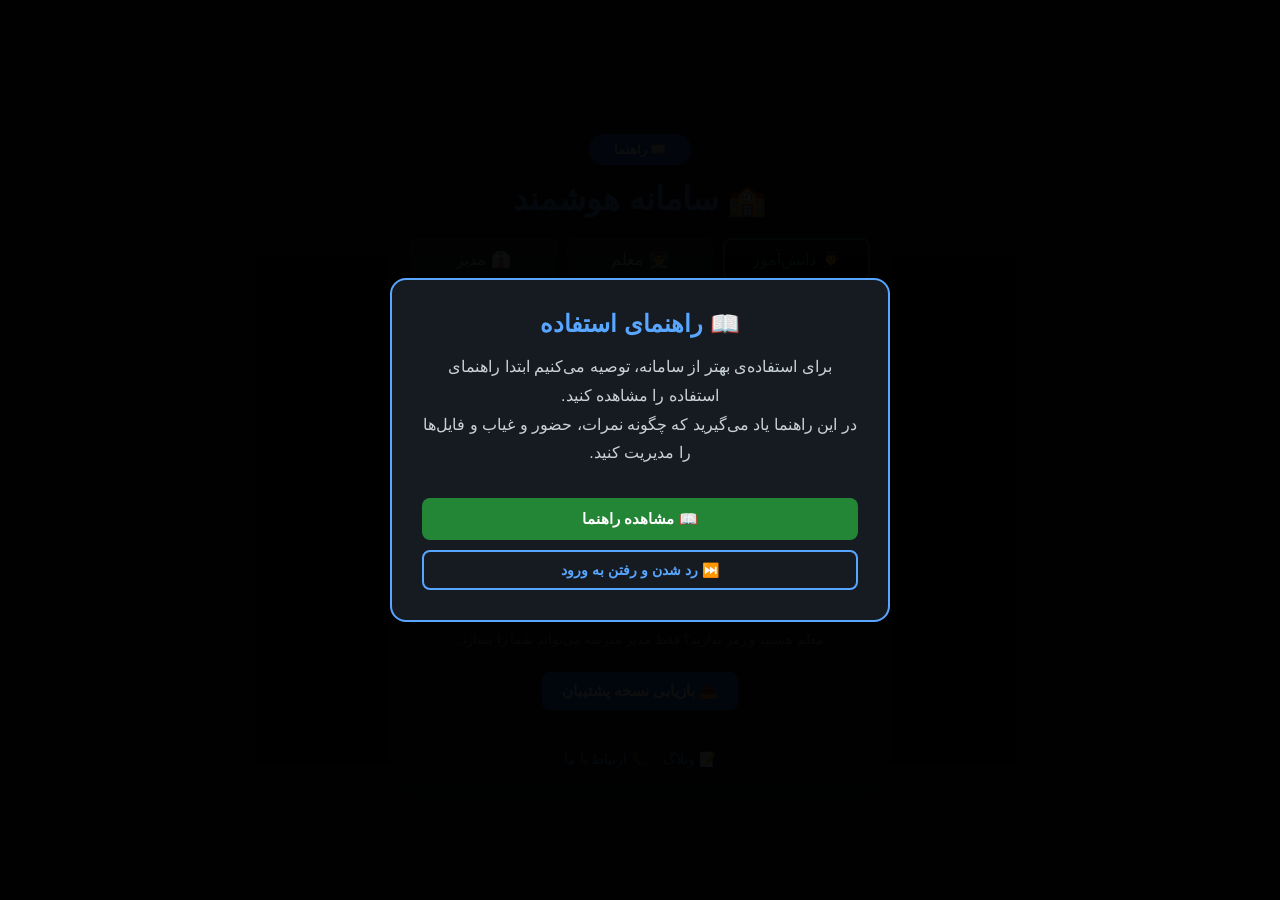
==== admin.html @ 0e5becac "Add files via upload" ====
<!DOCTYPE html>
<html lang="fa" dir="rtl">
<head>
    <meta charset="UTF-8">
    <meta name="viewport" content="width=device-width, initial-scale=1.0">
    <title>پنل مدیریت مدیر</title>
    <link rel="stylesheet" href="style.css">
    <style>
        .admin-box { background: #0d1117; padding: 20px; border-radius: 12px; margin-bottom: 20px; border: 1px solid #30363d; }
        .teacher-card { display: flex; justify-content: space-between; align-items: center; background: #161b22; padding: 10px 15px; border-radius: 8px; border: 1px solid #30363d; margin-bottom: 10px; }
        .created-teacher-card { background: #161b22; padding: 10px 15px; border-radius: 8px; border: 2px solid #238636; margin-bottom: 10px; font-size: 14px; }
        .created-teacher-card strong { color: #3fb950; }
        .monitor-table { width: 100%; border-collapse: collapse; margin-top: 10px; }
        .monitor-table th, .monitor-table td { padding: 8px; text-align: right; border-bottom: 1px solid #30363d; }
        .monitor-table th { background: #0d1117; color: #58a6ff; }
        .view-grades-btn { background: #1f6feb; color: white; border: none; border-radius: 4px; padding: 4px 12px; cursor: pointer; font-size: 12px; }
        .back-to-list-btn { background: #21262d; color: white; border: 1px solid #30363d; border-radius: 8px; padding: 10px 20px; cursor: pointer; font-size: 13px; width: auto; margin-top: 15px; }
        .teacher-password { color: #58a6ff; font-weight: bold; font-size: 14px; margin-left: 10px; }
        .export-btn { background: #238636; color: white; border: none; border-radius: 4px; padding: 4px 10px; cursor: pointer; font-size: 12px; }
    </style>
</head>
<body>
    <div class="container">
        <div style="display:flex; justify-content:space-between; align-items:center; margin-bottom:20px;">
            <h2 style="margin:0; color:#d29922;">👔 پنل مدیریت مدیر</h2>
            <div style="display:flex; gap:10px;">
                <button onclick="exportBackup()" style="width:auto; padding:8px 15px; background:#d29922;">📥 تهیه نسخه پشتیبان</button>
                <button onclick="importBackup()" style="width:auto; padding:8px 15px; background:#1f6feb;">📤 بازیابی نسخه پشتیبان</button>
                <button onclick="viewTeacherReport()" style="width:auto; padding:8px 15px; background:#238636;">📊 گزارش جامع معلم</button>
                <button onclick="logout()" style="width:auto; padding:8px 15px; background:#da3633;">خروج</button>
            </div>
        </div>

        <div class="admin-box">
            <h3 style="color:#58a6ff; margin-bottom:10px;">➕ ساخت معلم جدید</h3>
            <div style="display:flex; gap:10px; flex-wrap:wrap; align-items:flex-end;">
                <div style="flex:1; min-width:120px;">
                    <label style="font-size:12px;">نام کاربری معلم</label>
                    <input type="text" id="newTeacherUsername" placeholder="مثلاً: استاد_احمدی">
                </div>
                <div style="flex:1; min-width:120px;">
                    <label style="font-size:12px;">رمز عبور معلم</label>
                    <input type="text" id="newTeacherPassword" placeholder="مثلاً: 12345">
                </div>
                <div style="flex:1; min-width:120px;">
                    <label style="font-size:12px;">نام مدرسه</label>
                    <input type="text" id="newTeacherSchool" placeholder="مثلاً: دبیرستان شهید بهشتی">
                </div>
                <button onclick="createTeacher()" style="width:auto; padding:8px 20px; background:#238636;">ساختن معلم</button>
            </div>
            <div id="createdTeacherInfo" style="margin-top:15px; display:none;"></div>
        </div>

        <div class="admin-box">
            <h3 style="color:#d29922; margin-bottom:10px;">📋 لیست معلم‌ها</h3>
            <div id="teachersList"></div>
        </div>

        <div class="admin-box">
            <h3 style="color:#3fb950; margin-bottom:10px;">📊 نظارت و گزارش کلاس‌ها</h3>
            <div id="gradesMonitor"></div>
        </div>
    </div>

    <script src="script.js"></script>
    <script>
        window.onload = function() {
            if (localStorage.getItem('userRole') !== 'admin') {
                window.location.href = 'index.html'; return;
            }
            
            if (!checkSubscription()) {
                alert("اشتراک سالانه مدرسه شما به پایان رسیده است!");
                localStorage.removeItem('userRole');
                localStorage.removeItem('currentUser');
                window.location.href = 'index.html'; return;
            }
            
            loadTeachers();
            loadGradesMonitor();
        };

        function createTeacher() {
            const username = document.getElementById('newTeacherUsername').value.trim();
            const password = document.getElementById('newTeacherPassword').value.trim();
            const school = document.getElementById('newTeacherSchool').value.trim();
            if (!username || !password || !school) { alert("لطفاً تمام فیلدها را وارد کنید!"); return; }

            const result = createTeacherByAdmin(username, password, school);
            if (!result) return; // تکراری بود یا خطا
            
            const infoDiv = document.getElementById('createdTeacherInfo');
            infoDiv.style.display = 'block';
            infoDiv.innerHTML = `<div class="created-teacher-card"><strong>✅ معلم ساخته شد!</strong><br>نام کاربری: <strong>${escapeHtml(username)}</strong><br>رمز عبور: <strong>${escapeHtml(password)}</strong></div>`;
            
            document.getElementById('newTeacherUsername').value = '';
            document.getElementById('newTeacherPassword').value = '';
            document.getElementById('newTeacherSchool').value = '';
            
            loadTeachers();
        }

        // تابع کمکی برای جلوگیری از XSS ساده
        function escapeHtml(text) {
            if (text === null || text === undefined) return '';
            return String(text)
                .replace(/&/g, '&amp;')
                .replace(/</g, '&lt;')
                .replace(/>/g, '&gt;')
                .replace(/"/g, '&quot;')
                .replace(/'/g, '&#039;');
        }

        // باگ ۱ حل شد چون exportBackup در script.js اضافه شد
        // اینجا فقط دکمه‌ها صدا می‌زنند

        function loadTeachers() {
            const school = getSchoolData();
            
            if (!Array.isArray(school.teachers)) {
                school.teachers = [];
                saveSchoolData(school);
            }
            
            const teachers = school.teachers;
            const container = document.getElementById('teachersList');
            
            if (teachers.length === 0) {
                container.innerHTML = '<p style="color:#8b949e;">هنوز معلمی ساخته نشده است.</p>';
                return;
            }
            
            let html = '<div style="display:flex; flex-direction:column; gap:10px;">';
            teachers.forEach(t => {
                if (!Array.isArray(t.classes)) t.classes = [];
                
                html += `
                    <div class="teacher-card">
                        <div>
                            <span style="font-weight:bold; color:#c9d1d9;">👨‍🏫 ${escapeHtml(t.username)}</span>
                            <span style="color:#8b949e; font-size:12px; margin-right:10px;">${escapeHtml(t.schoolName)}</span>
                            <span style="color:#8b949e; font-size:12px; margin-right:10px;">${t.classes.length} کلاس</span>
                            <span class="teacher-password">رمز: ${escapeHtml(t.password)}</span>
                        </div>
                        <div>
                            <button onclick="exportTeacherFile('${t.id}')" class="export-btn">📥 تهیه فایل</button>
                            <button onclick="viewTeacherDetails('${t.id}')" style="width:auto; padding:4px 12px; background:#58a6ff; font-size:12px;">مشاهده</button>
                            <button onclick="deleteTeacher('${t.id}')" style="width:auto; padding:4px 12px; background:#da3633; font-size:12px;">🗑️ حذف</button>
                        </div>
                    </div>
                `;
            });
            html += '</div>';
            container.innerHTML = html;
        }

        function viewTeacherDetails(teacherId) {
            const school = getSchoolData();
            const teacher = school.teachers.find(t => t.id === teacherId);
            if (!teacher) { 
                document.getElementById('gradesMonitor').innerHTML = '<p style="color:#f85149;">معلم یافت نشد.</p>';
                return; 
            }
            
            if (!Array.isArray(teacher.classes)) teacher.classes = [];
            
            let html = `<div style="background:#0d1117; padding:15px; border-radius:10px; margin-top:10px;">`;
            html += `<h4 style="color:#58a6ff;">👨‍🏫 ${escapeHtml(teacher.username)} - ${escapeHtml(teacher.schoolName)}</h4>`;
            
            if (teacher.classes.length === 0) {
                html += `<p style="color:#8b949e;">هیچ کلاسی ندارد.</p>`;
            } else {
                html += `<table class="monitor-table"><thead><tr><th>کلاس</th><th>درس</th><th>دانش‌آموزان</th></tr></thead><tbody>`;
                teacher.classes.forEach(cls => {
                    const studentsCount = Array.isArray(cls.students) ? cls.students.length : 0;
                    html += `<tr><td>${escapeHtml(cls.name)}</td><td>${escapeHtml(cls.subject || '—')}</td><td>${studentsCount}</td></tr>`;
                });
                html += `</tbody></table>`;
            }
            html += `<button class="back-to-list-btn" onclick="loadGradesMonitor()">🔙 بازگشت به لیست کلاس‌ها</button></div>`;
            document.getElementById('gradesMonitor').innerHTML = html;
        }

        function loadGradesMonitor() {
            const school = getSchoolData();
            if (!Array.isArray(school.teachers)) {
                school.teachers = [];
                saveSchoolData(school);
            }
            
            const teachers = school.teachers;
            const container = document.getElementById('gradesMonitor');
            
            if (teachers.length === 0) {
                container.innerHTML = '<p style="color:#8b949e;">هنوز معلمی ساخته نشده است.</p>';
                return;
            }
            
            let hasAnyClass = false;
            let html = '<div style="display:flex; flex-direction:column; gap:10px;">';
            teachers.forEach(t => {
                if (!Array.isArray(t.classes)) t.classes = [];
                t.classes.forEach(cls => {
                    hasAnyClass = true;
                    const grades = getGradesByClass(cls.id);
                    let avg = 0;
                    if (grades.length > 0) {
                        let sum = 0;
                        grades.forEach(g => { sum += g.grade; });
                        avg = sum / grades.length;
                    }
                    const studentsCount = Array.isArray(cls.students) ? cls.students.length : 0;
                    
                    html += `
                        <div style="background:#161b22; padding:10px; border-radius:8px; border:1px solid #30363d;">
                            <div style="display:flex; justify-content:space-between; align-items:center; flex-wrap:wrap; gap:8px;">
                                <div>
                                    <span style="font-weight:bold;">📂 ${escapeHtml(cls.name)}</span>
                                    <span style="color:#8b949e; font-size:12px; margin-right:10px;">(${escapeHtml(cls.subject || '—')})</span>
                                    <span style="color:#8b949e; font-size:12px; margin-right:10px;">${studentsCount} دانش‌آموز</span>
                                </div>
                                <div style="display:flex; gap:10px; align-items:center;">
                                    <span style="color:#8b949e; font-size:12px;">میانگین: <strong style="color:#58a6ff;">${avg.toFixed(2)}</strong></span>
                                    <button onclick="viewClassGrades('${cls.id}')" class="view-grades-btn">نمرات</button>
                                    <button onclick="viewClassAttendance('${cls.id}')" class="view-grades-btn" style="background:#d29922;">حضور غیاب</button>
                                </div>
                            </div>
                        </div>
                    `;
                });
            });
            html += '</div>';
            
            if (!hasAnyClass) {
                container.innerHTML = '<p style="color:#8b949e;">هنوز کلاسی ساخته نشده است.</p>';
                return;
            }
            
            container.innerHTML = html;
        }

        function viewTeacherReport() {
            const school = getSchoolData();
            if (!Array.isArray(school.teachers)) {
                school.teachers = [];
                saveSchoolData(school);
            }
            
            const teachers = school.teachers;
            const container = document.getElementById('gradesMonitor');
            
            if (teachers.length === 0) {
                container.innerHTML = '<p style="color:#8b949e;">هنوز معلمی ساخته نشده است.</p>';
                return;
            }
            
            let html = `<h4 style="color:#238636;">📊 گزارش جامع معلمان</h4>`;
            html += `<table class="monitor-table"><thead><tr>
                <th>معلم</th>
                <th>کلاس</th>
                <th>دانش‌آموز</th>
                <th>میانگین</th>
                <th>مجموع حضور</th>
                <th>مجموع غیاب</th>
                <th>درصد حضور</th>
            </tr></thead><tbody>`;
            
            let hasAnyClass = false;
            teachers.forEach(t => {
                if (!Array.isArray(t.classes)) t.classes = [];
                t.classes.forEach(cls => {
                    hasAnyClass = true;
                    const grades = getGradesByClass(cls.id);
                    const attendance = getAttendanceByClass(cls.id);
                    const studentsCount = Array.isArray(cls.students) ? cls.students.length : 0;
                    
                    // میانگین نمرات
                    let avg = 0;
                    if (grades.length > 0) {
                        let sum = 0;
                        grades.forEach(g => { sum += g.grade; });
                        avg = sum / grades.length;
                    }
                    
                    // شمارش حضور/غیاب کل رکوردها (باگ ۷ اصلاح شد با شفاف‌سازی)
                    let presents = 0;
                    let absents = 0;
                    Object.keys(attendance).forEach(key => {
                        if (attendance[key] === 'present') presents++;
                        else if (attendance[key] === 'absent') absents++;
                    });
                    
                    const total = presents + absents;
                    const percent = total > 0 ? Math.round((presents / total) * 100) : 0;
                    
                    html += `<tr>
                        <td>${escapeHtml(t.username)}</td>
                        <td>${escapeHtml(cls.name)}</td>
                        <td>${studentsCount}</td>
                        <td style="color:#58a6ff; font-weight:bold;">${avg.toFixed(2)}</td>
                        <td style="color:#3fb950;">${presents}</td>
                        <td style="color:#f85149;">${absents}</td>
                        <td style="color:${percent >= 80 ? '#3fb950' : percent >= 50 ? '#d29922' : '#f85149'}; font-weight:bold;">${percent}%</td>
                    </tr>`;
                });
            });
            
            if (!hasAnyClass) {
                container.innerHTML = '<p style="color:#8b949e;">هنوز کلاسی ساخته نشده است.</p>';
                return;
            }
            
            html += `</tbody></table>`;
            html += `<button class="back-to-list-btn" onclick="loadGradesMonitor()">🔙 بازگشت</button>`;
            container.innerHTML = html;
        }

        function viewClassGrades(classId) {
            const grades = getGradesByClass(classId);
            let html = `<div style="background:#0d1117; padding:15px; border-radius:10px; margin-top:10px;">`;
            html += `<h4 style="color:#238636;">📊 نمرات کلاس</h4>`;
            if (grades.length === 0) {
                html += `<p style="color:#8b949e;">هیچ نمره‌ای ثبت نشده است.</p>`;
            } else {
                html += `<table class="monitor-table"><thead><tr><th>نام</th><th>نمره</th><th>وضعیت</th><th>تاریخ</th></tr></thead><tbody>`;
                grades.forEach(g => {
                    html += `<tr>
                        <td>${escapeHtml(g.name)}</td>
                        <td>${g.grade}</td>
                        <td>${g.grade >= 10 ? '✅ قبول' : '❌ مردود'}</td>
                        <td>${escapeHtml(g.date)}</td>
                    </tr>`;
                });
                html += `</tbody></table>`;
            }
            html += `<button class="back-to-list-btn" onclick="loadGradesMonitor()">🔙 بازگشت به لیست کلاس‌ها</button></div>`;
            document.getElementById('gradesMonitor').innerHTML = html;
        }

        // ✅ باگ ۵ اصلاح شد: تطبیق دقیق دانش‌آموز با split('_')[0]
        function viewClassAttendance(classId) {
            const attendance = getAttendanceByClass(classId);
            
            // پیدا کردن دانش‌آموزان کلاس از school data
            const school = getSchoolData();
            let students = [];
            school.teachers.forEach(t => {
                if (!Array.isArray(t.classes)) return;
                t.classes.forEach(cls => {
                    if (cls.id === classId) {
                        students = Array.isArray(cls.students) ? cls.students : [];
                    }
                });
            });
            
            let html = `<div style="background:#0d1117; padding:15px; border-radius:10px; margin-top:10px;">`;
            html += `<h4 style="color:#d29922;">📋 حضور و غیاب کلاس</h4>`;
            
            if (students.length === 0) {
                html += `<p style="color:#8b949e;">هیچ دانش‌آموزی وجود ندارد.</p>`;
            } else {
                html += `<table class="monitor-table"><thead><tr><th>نام</th><th>حاضر</th><th>غایب</th><th>مرخصی</th></tr></thead><tbody>`;
                
                students.forEach(s => {
                    let presents = 0;
                    let absents = 0;
                    let excused = 0;
                    
                    // ✅ اصلاح باگ: split('_')[0] به جای includes
                    Object.keys(attendance).forEach(key => {
                        const parts = key.split('_');
                        const studentId = parts[0];
                        if (studentId !== s.id) return;
                        
                        const status = attendance[key];
                        if (status === 'present') presents++;
                        else if (status === 'absent') absents++;
                        else if (status === 'excused') excused++;
                    });
                    
                    html += `<tr>
                        <td>${escapeHtml(s.name)}</td>
                        <td style="color:#3fb950;">${presents}</td>
                        <td style="color:#f85149;">${absents}</td>
                        <td style="color:#d29922;">${excused}</td>
                    </tr>`;
                });
                
                html += `</tbody></table>`;
            }
            
            html += `<button class="back-to-list-btn" onclick="loadGradesMonitor()">🔙 بازگشت به لیست کلاس‌ها</button></div>`;
            document.getElementById('gradesMonitor').innerHTML = html;
        }

        function deleteTeacher(teacherId) {
            if (confirm("آیا مطمئن هستید که می‌خواهید این معلم را حذف کنید؟")) {
                const school = getSchoolData();
                school.teachers = school.teachers.filter(t => t.id !== teacherId);
                saveSchoolData(school);
                loadTeachers();
                loadGradesMonitor();
            }
        }
    </script>
</body>
</html>
---- style.css ----
/* ============================================ */
/* تنظیمات کلی */
/* ============================================ */
* {
    box-sizing: border-box;
    margin: 0;
    padding: 0;
}

body {
    font-family: 'Tahoma', sans-serif;
    background-color: #0d1117;
    color: #c9d1d9;
    display: flex;
    justify-content: center;
    align-items: flex-start;
    min-height: 100vh;
    padding: 20px;
}

/* تم‌های رنگی (برای فروشگاه امتیازات) */
body.theme-ocean {
    background: linear-gradient(135deg, #0d1117 0%, #1a2a6c 50%, #b21f1f 100%);
}
body.theme-sunset {
    background: linear-gradient(135deg, #0d1117 0%, #f7971e 50%, #ffd200 100%);
}
body.theme-forest {
    background: linear-gradient(135deg, #0d1117 0%, #134e5e 50%, #71b280 100%);
}

/* کانتینر اصلی */
.container {
    width: 100%;
    max-width: 900px;
    background-color: #161b22;
    padding: 20px;
    border-radius: 20px;
    box-shadow: 0 10px 30px rgba(0, 0, 0, 0.5);
}

/* تیترها */
h1, h2, h3 {
    color: #58a6ff;
    text-align: center;
    margin-bottom: 20px;
}

/* ============================================ */
/* فرم‌ها و ورودی‌ها */
/* ============================================ */
input, select, textarea {
    width: 100%;
    padding: 12px;
    margin: 10px 0;
    background-color: #0d1117;
    border: 1px solid #30363d;
    border-radius: 8px;
    color: #c9d1d9;
    font-size: 16px;
}

input:focus, select:focus, textarea:focus {
    border-color: #58a6ff;
    outline: none;
}

label {
    font-weight: bold;
    display: block;
    margin-top: 10px;
    color: #8b949e;
}

/* دکمه‌ها */
button {
    padding: 12px;
    margin-top: 10px;
    background-color: #238636;
    border: none;
    border-radius: 8px;
    color: white;
    font-size: 15px;
    font-weight: bold;
    cursor: pointer;
    transition: 0.3s;
    width: 100%;
}

button:hover {
    background-color: #2ea043;
}

.btn-danger {
    background-color: #da3633;
}

.btn-danger:hover {
    background-color: #f85149;
}

/* دکمه‌های کوچک (عملیات داخل جدول) */
.action-btn-small {
    padding: 2px 10px;
    border-radius: 4px;
    border: none;
    cursor: pointer;
    font-weight: bold;
    font-size: 14px;
    margin: 0 2px;
}

.btn-edit {
    background: #1f6feb;
    color: white;
}

.btn-delete {
    background: #da3633;
    color: white;
}

/* ============================================ */
/* دکمه‌های گرادیانی و شیشه‌ای */
/* ============================================ */
.gradient-btn {
    background: linear-gradient(135deg, #667eea 0%, #764ba2 100%);
    border: none;
    color: white;
    padding: 12px 20px;
    border-radius: 10px;
    font-weight: bold;
    cursor: pointer;
    box-shadow: 0 4px 15px rgba(118, 75, 162, 0.4);
    transition: all 0.3s;
}

.gradient-btn:hover {
    transform: translateY(-2px);
    box-shadow: 0 6px 20px rgba(118, 75, 162, 0.6);
}

/* افکت شیشه‌ای برای باکس‌ها */
.glass-box {
    background: rgba(255, 255, 255, 0.05);
    backdrop-filter: blur(10px);
    -webkit-backdrop-filter: blur(10px);
    border: 1px solid rgba(255, 255, 255, 0.1);
    border-radius: 16px;
    padding: 20px;
    margin-bottom: 20px;
}

/* ============================================ */
/* جدول‌ها */
/* ============================================ */
table {
    width: 100%;
    border-collapse: collapse;
    margin-top: 20px;
    background-color: #0d1117;
    border-radius: 10px;
    overflow: hidden;
}

th, td {
    padding: 12px;
    text-align: right;
    border-bottom: 1px solid #30363d;
}

th {
    background-color: #161b22;
    color: #58a6ff;
}

tr:hover {
    background-color: #161b22;
}

/* ============================================ */
/* استایل‌های مخصوص */
/* ============================================ */
.role-selector {
    display: flex;
    gap: 10px;
    margin-bottom: 20px;
}

.role-btn {
    flex: 1;
    background-color: #21262d;
    border: 2px solid #30363d;
    padding: 10px;
    border-radius: 8px;
    color: #c9d1d9;
    cursor: pointer;
    text-align: center;
}

.role-btn.active {
    border-color: #238636;
    background-color: #0d1117;
    color: #3fb950;
}

.passed {
    color: #3fb950;
}

.failed {
    color: #f85149;
}

.hidden {
    display: none;
}

.status-badge {
    padding: 5px 10px;
    border-radius: 20px;
    font-size: 12px;
    font-weight: bold;
}

/* ============================================ */
/* تنظیمات چاپ (برای گزارش‌ها) */
/* ============================================ */
@media print {
    .no-print {
        display: none !important;
    }
    body {
        background: white !important;
        color: black !important;
    }
    .container {
        background: white !important;
        color: black !important;
        box-shadow: none !important;
    }
    .report-box {
        background: white !important;
        border: 1px solid #333 !important;
    }
    th, td {
        color: black !important;
    }
}

/* ============================================ */
/* تنظیمات واکنش‌گرا (گوشی) */
/* ============================================ */
@media (max-width: 500px) {
    .student-row {
        flex-direction: column;
        align-items: flex-start;
        gap: 10px;
    }
    .status-actions {
        width: 100%;
        justify-content: flex-start;
    }
    .date-selector {
        flex-direction: column;
        align-items: stretch;
    }
}
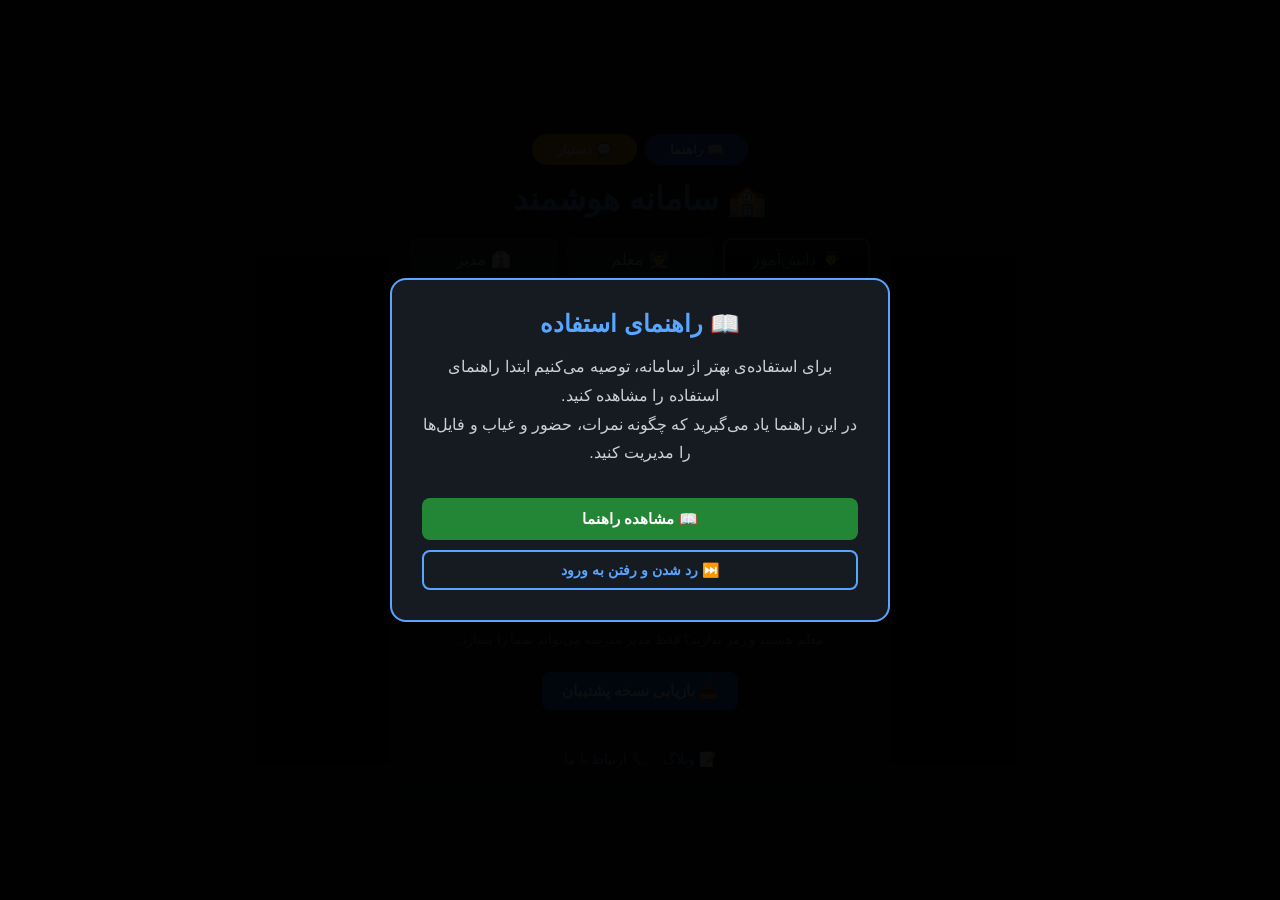
==== commit 7d1b4cf8: "Add files via upload" ====
--- a/admin.html
+++ b/admin.html
@@ -21,16 +21,20 @@
 </head>
 <body>
     <div class="container">
-        <div style="display:flex; justify-content:space-between; align-items:center; margin-bottom:20px;">
-            <h2 style="margin:0; color:#d29922;">👔 پنل مدیریت مدیر</h2>
-            <div style="display:flex; gap:10px;">
-                <button onclick="exportBackup()" style="width:auto; padding:8px 15px; background:#d29922;">📥 تهیه نسخه پشتیبان</button>
-                <button onclick="importBackup()" style="width:auto; padding:8px 15px; background:#1f6feb;">📤 بازیابی نسخه پشتیبان</button>
-                <button onclick="viewTeacherReport()" style="width:auto; padding:8px 15px; background:#238636;">📊 گزارش جامع معلم</button>
-                <button onclick="logout()" style="width:auto; padding:8px 15px; background:#da3633;">خروج</button>
-            </div>
-        </div>
-
+    <!-- ردیف اول: عنوان + خروج -->
+    <div style="display:flex; justify-content:space-between; align-items:center; margin-bottom:15px; flex-wrap:wrap; gap:10px;">
+        <h2 style="margin:0; color:#d29922;">👔 پنل مدیریت مدیر</h2>
+        <button onclick="logout()" style="width:auto; padding:8px 18px; background:#da3633;">خروج</button>
+    </div>
+
+    <!-- ردیف دوم: دکمه‌های دیگر -->
+    <div style="display:flex; gap:10px; flex-wrap:wrap; margin-bottom:20px;">
+        <button onclick="exportBackup()" style="width:auto; padding:8px 15px; background:#d29922;">📥 تهیه نسخه پشتیبان</button>
+        <button onclick="importBackup()" style="width:auto; padding:8px 15px; background:#1f6feb;">📤 بازیابی نسخه پشتیبان</button>
+        <button onclick="viewTeacherReport()" style="width:auto; padding:8px 15px; background:#238636;">📊 گزارش جامع معلم</button>
+        <button onclick="openChatbot()" style="width:auto; padding:8px 15px; background:#8957e5;">💬 دستیار</button>
+    </div>
+    
         <div class="admin-box">
             <h3 style="color:#58a6ff; margin-bottom:10px;">➕ ساخت معلم جدید</h3>
             <div style="display:flex; gap:10px; flex-wrap:wrap; align-items:flex-end;">
@@ -63,6 +67,7 @@
     </div>
 
     <script src="script.js"></script>
+    <script src="chatbot.js"></script>
     <script>
         window.onload = function() {
             if (localStorage.getItem('userRole') !== 'admin') {
